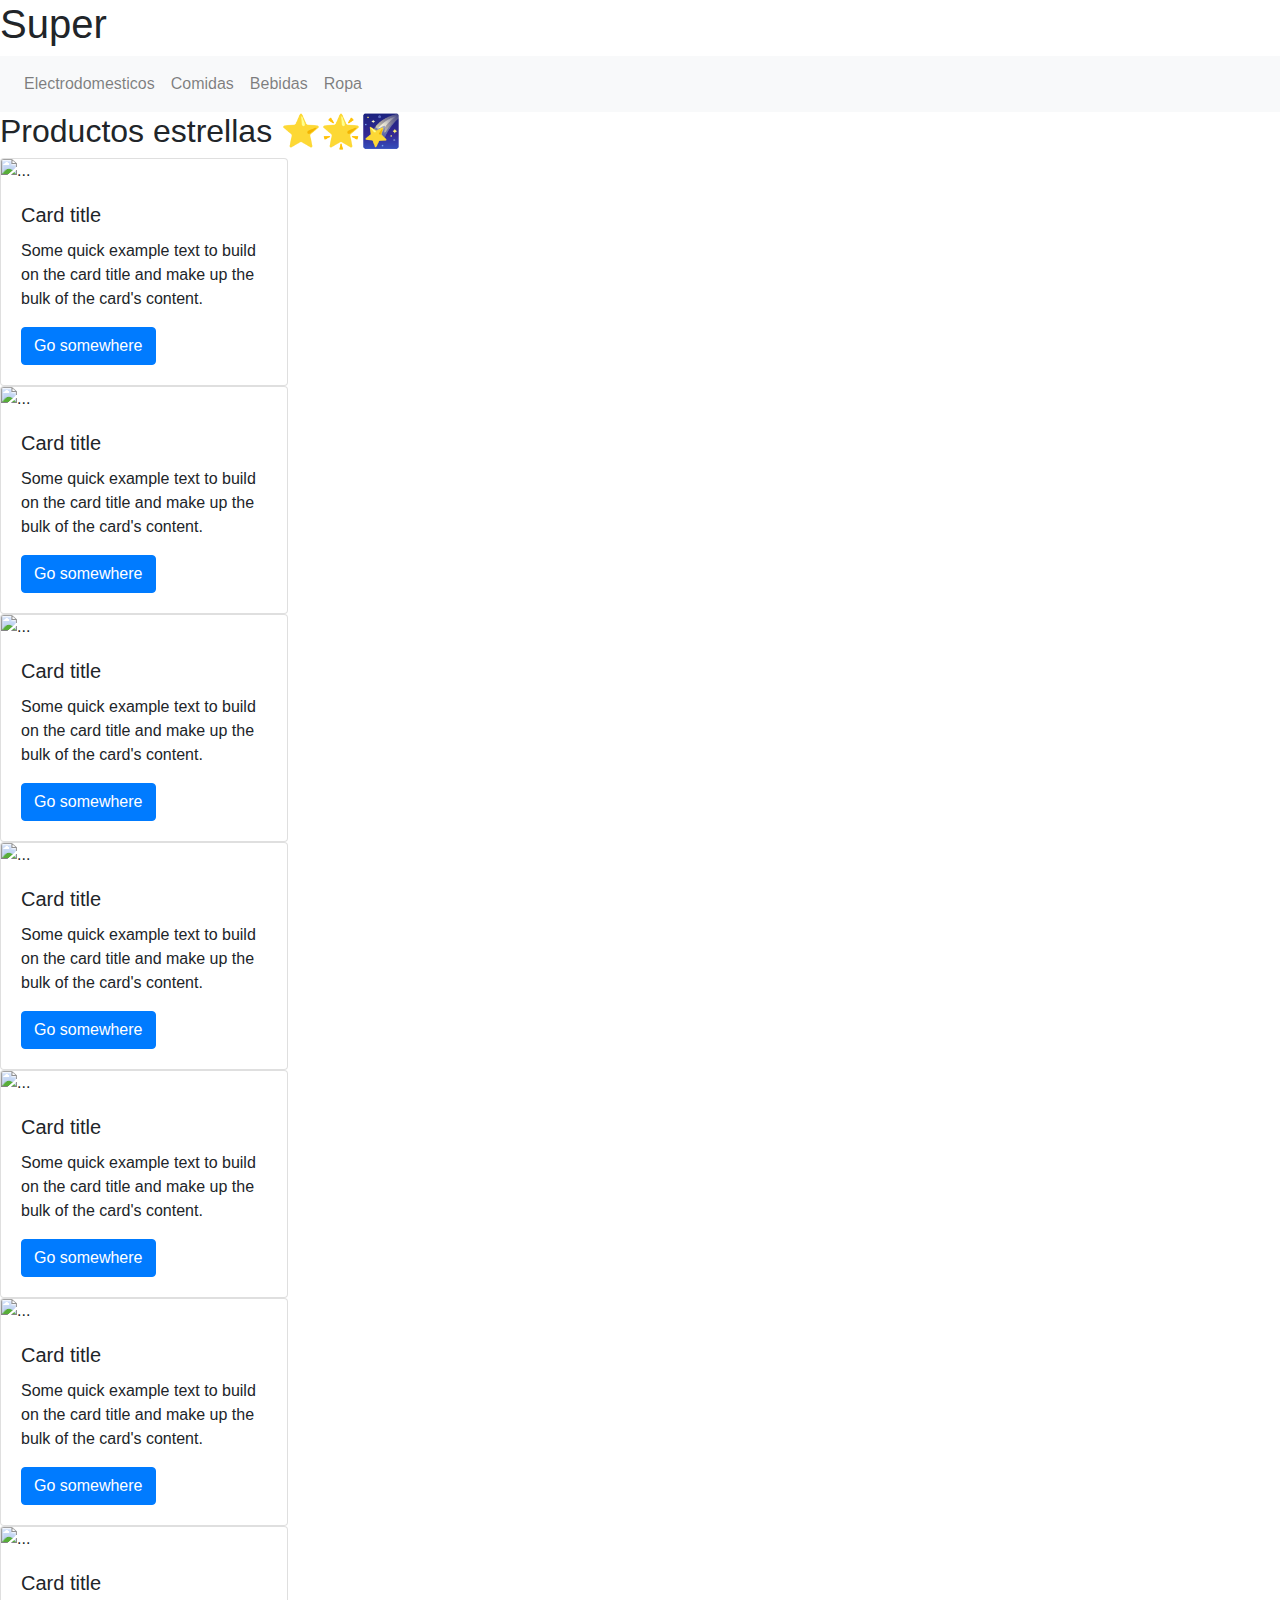
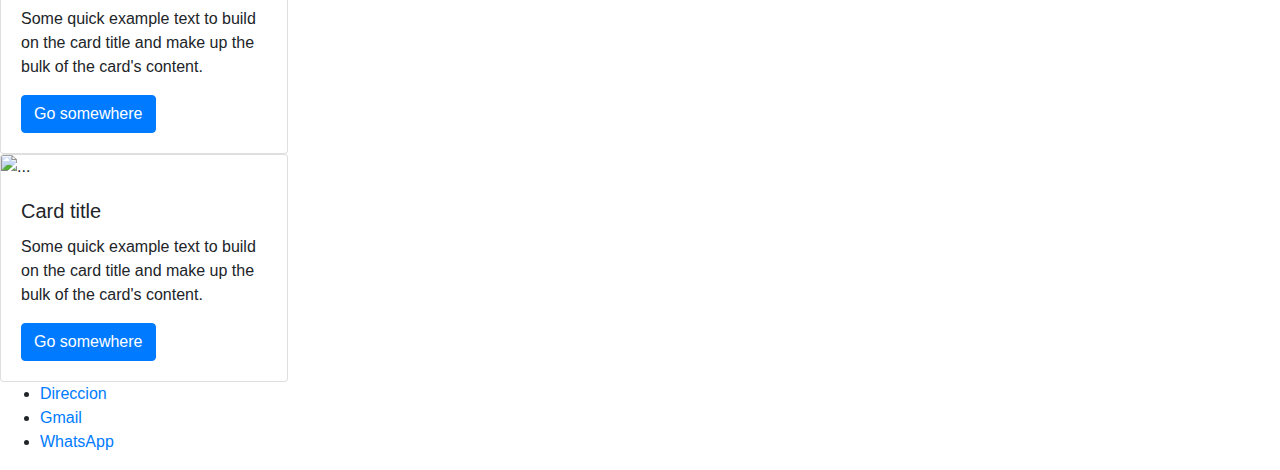
==== index.html @ acb70b24 "Termine el primer header" ====
<!DOCTYPE html>
<html lang="en">
  <head>
    <meta charset="UTF-8" />
    <meta name="viewport" content="width=device-width, initial-scale=1.0" />
    <title>Super</title>
    <link
      rel="stylesheet"
      href="https://maxcdn.bootstrapcdn.com/bootstrap/4.0.0/css/bootstrap.min.css"
      integrity="sha384-Gn5384xqQ1aoWXA+058RXPxPg6fy4IWvTNh0E263XmFcJlSAwiGgFAW/dAiS6JXm"
      crossorigin="anonymous"
    />
    <link rel="stylesheet" href="css/style.css" />
  </head>
  <body>
    <header>
      <h1>Super</h1>
      <nav class="navbar navbar-expand-sm navbar-light bg-light">
        <button
          class="navbar-toggler"
          type="button"
          data-toggle="collapse"
          data-target="#opciones"
        >
          <span class="navbar-toggler-icon"></span>
        </button>
        <div class="collapse navbar-collapse" id="opciones">
          <ul class="navbar-nav">
            <li class="nav-item">
              <a class="nav-link" href="#">Electrodomesticos</a>
            </li>
            <li class="nav-item">
              <a class="nav-link" href="#">Comidas</a>
            </li>
            <li class="nav-item">
              <a class="nav-link" href="#">Bebidas</a>
            </li>
            <li class="nav-item">
              <a class="nav-link" href="#">Ropa</a>
            </li>
          </ul>
        </div>
      </nav>
    </header>
    <main>
        <section>
            <h2>Productos estrellas ⭐🌟🌠</h2>
            <div class="card" style="width: 18rem;">
                <img src="..." class="card-img-top" alt="...">
                <div class="card-body">
                  <h5 class="card-title">Card title</h5>
                  <p class="card-text">Some quick example text to build on the card title and make up the bulk of the card's content.</p>
                  <a href="#" class="btn btn-primary">Go somewhere</a>
                </div>
              </div>
              <div class="card" style="width: 18rem;">
                <img src="..." class="card-img-top" alt="...">
                <div class="card-body">
                  <h5 class="card-title">Card title</h5>
                  <p class="card-text">Some quick example text to build on the card title and make up the bulk of the card's content.</p>
                  <a href="#" class="btn btn-primary">Go somewhere</a>
                </div>
              </div>
              <div class="card" style="width: 18rem;">
                <img src="..." class="card-img-top" alt="...">
                <div class="card-body">
                  <h5 class="card-title">Card title</h5>
                  <p class="card-text">Some quick example text to build on the card title and make up the bulk of the card's content.</p>
                  <a href="#" class="btn btn-primary">Go somewhere</a>
                </div>
              </div>
              <div class="card" style="width: 18rem;">
                <img src="..." class="card-img-top" alt="...">
                <div class="card-body">
                  <h5 class="card-title">Card title</h5>
                  <p class="card-text">Some quick example text to build on the card title and make up the bulk of the card's content.</p>
                  <a href="#" class="btn btn-primary">Go somewhere</a>
                </div>
              </div>
              <div class="card" style="width: 18rem;">
                <img src="..." class="card-img-top" alt="...">
                <div class="card-body">
                  <h5 class="card-title">Card title</h5>
                  <p class="card-text">Some quick example text to build on the card title and make up the bulk of the card's content.</p>
                  <a href="#" class="btn btn-primary">Go somewhere</a>
                </div>
              </div>
              <div class="card" style="width: 18rem;">
                <img src="..." class="card-img-top" alt="...">
                <div class="card-body">
                  <h5 class="card-title">Card title</h5>
                  <p class="card-text">Some quick example text to build on the card title and make up the bulk of the card's content.</p>
                  <a href="#" class="btn btn-primary">Go somewhere</a>
                </div>
              </div>
              <div class="card" style="width: 18rem;">
                <img src="..." class="card-img-top" alt="...">
                <div class="card-body">
                  <h5 class="card-title">Card title</h5>
                  <p class="card-text">Some quick example text to build on the card title and make up the bulk of the card's content.</p>
                  <a href="#" class="btn btn-primary">Go somewhere</a>
                </div>
              </div>
              <div class="card" style="width: 18rem;">
                <img src="..." class="card-img-top" alt="...">
                <div class="card-body">
                  <h5 class="card-title">Card title</h5>
                  <p class="card-text">Some quick example text to build on the card title and make up the bulk of the card's content.</p>
                  <a href="#" class="btn btn-primary">Go somewhere</a>
                </div>
              </div>
              <footer>
                <ul>
                    <li><a href="#">Direccion</a></li>
                    <li><a href="#">Gmail</a></li>
                    <li><a href="#">WhatsApp</a></li>

                </ul>
              </footer>
        </section>
    </main>







    <script
      src="https://code.jquery.com/jquery-3.2.1.slim.min.js"
      integrity="sha384-KJ3o2DKtIkvYIK3UENzmM7KCkRr/rE9/Qpg6aAZGJwFDMVNA/GpGFF93hXpG5KkN"
      crossorigin="anonymous"
    ></script>
    <script
      src="https://cdnjs.cloudflare.com/ajax/libs/popper.js/1.12.9/umd/popper.min.js"
      integrity="sha384-ApNbgh9B+Y1QKtv3Rn7W3mgPxhU9K/ScQsAP7hUibX39j7fakFPskvXusvfa0b4Q"
      crossorigin="anonymous"
    ></script>
    <script
      src="https://maxcdn.bootstrapcdn.com/bootstrap/4.0.0/js/bootstrap.min.js"
      integrity="sha384-JZR6Spejh4U02d8jOt6vLEHfe/JQGiRRSQQxSfFWpi1MquVdAyjUar5+76PVCmYl"
      crossorigin="anonymous"
    ></script>
  </body>
</html>
---- css/style.css ----
/*# sourceMappingURL=style.css.map */
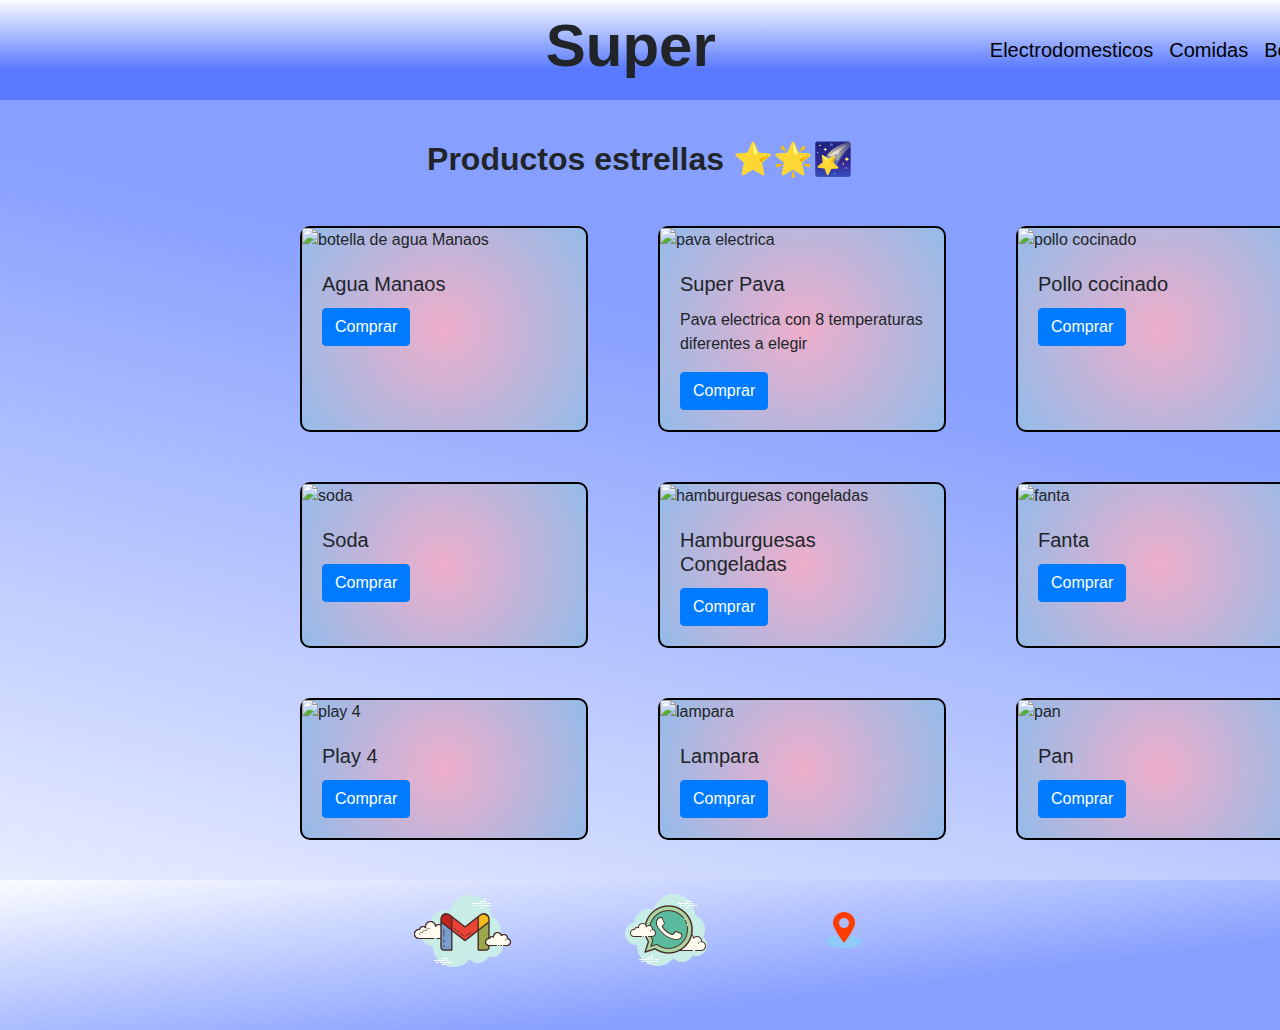
==== commit 60ec202e: "Termine el Index" ====
--- a/index.html
+++ b/index.html
@@ -13,9 +13,10 @@
     <link rel="stylesheet" href="css/style.css" />
   </head>
   <body>
-    <header>
+    <header class="header-index">
+      <img src="img/logo.jpg" alt="logo" />
       <h1>Super</h1>
-      <nav class="navbar navbar-expand-sm navbar-light bg-light">
+      <nav class="navbar navbar-expand-sm navbar-light">
         <button
           class="navbar-toggler"
           type="button"
@@ -42,89 +43,127 @@
         </div>
       </nav>
     </header>
-    <main>
-        <section>
-            <h2>Productos estrellas ⭐🌟🌠</h2>
-            <div class="card" style="width: 18rem;">
-                <img src="..." class="card-img-top" alt="...">
-                <div class="card-body">
-                  <h5 class="card-title">Card title</h5>
-                  <p class="card-text">Some quick example text to build on the card title and make up the bulk of the card's content.</p>
-                  <a href="#" class="btn btn-primary">Go somewhere</a>
-                </div>
-              </div>
-              <div class="card" style="width: 18rem;">
-                <img src="..." class="card-img-top" alt="...">
-                <div class="card-body">
-                  <h5 class="card-title">Card title</h5>
-                  <p class="card-text">Some quick example text to build on the card title and make up the bulk of the card's content.</p>
-                  <a href="#" class="btn btn-primary">Go somewhere</a>
-                </div>
-              </div>
-              <div class="card" style="width: 18rem;">
-                <img src="..." class="card-img-top" alt="...">
-                <div class="card-body">
-                  <h5 class="card-title">Card title</h5>
-                  <p class="card-text">Some quick example text to build on the card title and make up the bulk of the card's content.</p>
-                  <a href="#" class="btn btn-primary">Go somewhere</a>
-                </div>
-              </div>
-              <div class="card" style="width: 18rem;">
-                <img src="..." class="card-img-top" alt="...">
-                <div class="card-body">
-                  <h5 class="card-title">Card title</h5>
-                  <p class="card-text">Some quick example text to build on the card title and make up the bulk of the card's content.</p>
-                  <a href="#" class="btn btn-primary">Go somewhere</a>
-                </div>
-              </div>
-              <div class="card" style="width: 18rem;">
-                <img src="..." class="card-img-top" alt="...">
-                <div class="card-body">
-                  <h5 class="card-title">Card title</h5>
-                  <p class="card-text">Some quick example text to build on the card title and make up the bulk of the card's content.</p>
-                  <a href="#" class="btn btn-primary">Go somewhere</a>
-                </div>
-              </div>
-              <div class="card" style="width: 18rem;">
-                <img src="..." class="card-img-top" alt="...">
-                <div class="card-body">
-                  <h5 class="card-title">Card title</h5>
-                  <p class="card-text">Some quick example text to build on the card title and make up the bulk of the card's content.</p>
-                  <a href="#" class="btn btn-primary">Go somewhere</a>
-                </div>
-              </div>
-              <div class="card" style="width: 18rem;">
-                <img src="..." class="card-img-top" alt="...">
-                <div class="card-body">
-                  <h5 class="card-title">Card title</h5>
-                  <p class="card-text">Some quick example text to build on the card title and make up the bulk of the card's content.</p>
-                  <a href="#" class="btn btn-primary">Go somewhere</a>
-                </div>
-              </div>
-              <div class="card" style="width: 18rem;">
-                <img src="..." class="card-img-top" alt="...">
-                <div class="card-body">
-                  <h5 class="card-title">Card title</h5>
-                  <p class="card-text">Some quick example text to build on the card title and make up the bulk of the card's content.</p>
-                  <a href="#" class="btn btn-primary">Go somewhere</a>
-                </div>
-              </div>
-              <footer>
-                <ul>
-                    <li><a href="#">Direccion</a></li>
-                    <li><a href="#">Gmail</a></li>
-                    <li><a href="#">WhatsApp</a></li>
+    <main class="main-index">
+      <section>
+        <h2>Productos estrellas ⭐🌟🌠</h2>
+        <div class="card-index">
+          <div class="card" style="width: 18rem">
+            <img
+              src="https://distribuidorabelgrano.com/wp-content/uploads/2020/11/bidon-manaos-e1604442066608.png"
+              class="card-img-top"
+              alt="botella de agua Manaos"
+            />
+            <div class="card-body">
+              <h5 class="card-title">Agua Manaos</h5>
 
-                </ul>
-              </footer>
-        </section>
+              <a href="#" class="btn  btn-primary">Comprar</a>
+            </div>
+          </div>
+          <div class="card" style="width: 18rem">
+            <img
+              src="https://www.unmundo.com.ar/4543-large_default/pava-electrica-hervidora-c-corte-mate-jahro.jpg"
+              class="card-img-top"
+              alt="pava electrica"
+            />
+            <div class="card-body">
+              <h5 class="card-title">Super Pava</h5>
+              <p class="card-text">
+                Pava electrica con 8 temperaturas diferentes a elegir
+              </p>
+              <a href="#" class="btn  btn-primary">Comprar</a>
+            </div>
+          </div>
+          <div class="card" style="width: 18rem">
+            <img src="https://charparin.com.ar/wp-content/uploads/2019/08/pa-pollo.jpg" class="card-img-top" alt="pollo cocinado" />
+            <div class="card-body">
+              <h5 class="card-title">Pollo cocinado</h5>
+              
+              <a href="#" class="btn  btn-primary">Comprar</a>
+            </div>
+          </div>
+          <div class="card" style="width: 18rem">
+            <img src="https://indusoda.com.ar/wp-content/uploads/2017/02/soda_ivess_sifon_descartable_zona_sur.png" class="card-img-top" alt="soda" />
+            <div class="card-body">
+              <h5 class="card-title">Soda</h5>
+              
+              <a href="#" class="btn  btn-primary">Comprar</a>
+            </div>
+          </div>
+          <div class="card" style="width: 18rem">
+            <img
+              src="https://www.paladini.com.ar/assets/img/productos/productos/hamburguesas-congeladas-grandes.png"
+              alt="hamburguesas congeladas"
+            />
+            <div class="card-body">
+              <h5 class="card-title">Hamburguesas Congeladas</h5>
+              
+              <a href="#" class="btn  btn-primary">Comprar</a>
+            </div>
+          </div>
+          <div class="card" style="width: 18rem">
+            <img
+              src="https://dcdn.mitiendanube.com/stores/001/151/835/products/77908950010171-f5d162eb6218e6544815890789301064-640-0.jpg"
+              class="card-img-top"
+              alt="fanta"
+            />
+            <div class="card-body">
+              <h5 class="card-title">Fanta</h5>
+
+              <a href="#" class="btn  btn-primary">Comprar</a>
+            </div>
+          </div>
+          <div class="card" style="width: 18rem">
+            <img
+              src="https://cdn.ndtv.com/tech/gadgets/ps4_500gb_tlou_gow_3.jpg"
+              class="card-img-top"
+              alt="play 4"
+            />
+            <div class="card-body">
+              <h5 class="card-title">Play 4</h5>
+             
+              <a href="#" class="btn  btn-primary">Comprar</a>
+            </div>
+          </div>
+          <div class="card" style="width: 18rem">
+            <img
+              src="https://acdn.mitiendanube.com/stores/933/006/products/lampara-luccca1-1b9368479e31ab3ee715925997898568-1024-1024.jpg"
+              class="card-img-top"
+              alt="lampara"
+            />
+            <div class="card-body">
+              <h5 class="card-title">Lampara</h5>
+
+              <a href="#" class="btn  btn-primary">Comprar</a>
+            </div>
+          </div>
+          <div class="card" style="width: 18rem">
+            <img
+              src="https://sinreservas.com.ar/download/multimedia.normal.9e168a300a17b4ba.RGlleiBncmFuZGVzIGNvbWJpbmFjaW9uZXMgYXJnZW5fbm9ybWFsLndlYnA%3D.webp"
+              class="card-img-top"
+              alt="pan"
+            />
+            <div class="card-body">
+              <h5 class="card-title">Pan</h5>
+
+              <a href="#" class="btn  btn-primary">Comprar</a>
+            </div>
+          </div>
+        </div>
+        <footer class="footer-index">
+          <ul>
+            <li>
+              <a href="#"><img src="img/gmail.png" alt="gmail" /></a>
+            </li>
+            <li>
+              <a href="#"><img src="img/whatsapp.png" alt="whatsapp" /></a>
+            </li>
+            <li>
+              <a href="#"><img src="img/ubicacion.png" alt="ubicacion" /></a>
+            </li>
+          </ul>
+        </footer>
+      </section>
     </main>
-
-
-
-
-
-
 
     <script
       src="https://code.jquery.com/jquery-3.2.1.slim.min.js"
--- a/css/style.css
+++ b/css/style.css
@@ -1,3 +1,110 @@
+* {
+  margin: 0;
+  padding: 0;
+}
 
+.zoom, .header-index nav div ul li a, .header-index h1, .header-index img {
+  transition: all 0.3s;
+}
+.zoom:hover, .header-index nav div ul li a:hover, .header-index h1:hover, .header-index img:hover {
+  transform: scale(1.1);
+}
+
+.header-index {
+  background: rgb(89, 122, 255);
+  background: linear-gradient(0deg, rgb(89, 122, 255) 31%, rgb(250, 252, 255) 100%);
+  display: flex;
+  justify-content: center;
+  align-items: center;
+  height: 100px;
+  font-family: Arial, Helvetica, sans-serif;
+}
+.header-index img {
+  height: 90px;
+  border-radius: 50%;
+}
+.header-index h1 {
+  margin-left: 250px;
+  padding: 0px 250px 0px 350px;
+  font-size: 60px;
+  font-weight: bold;
+}
+.header-index h1:hover {
+  text-shadow: 4px 4px 4px #fff;
+}
+.header-index nav div ul li a {
+  font-size: 20px;
+  color: #000 !important;
+}
+.header-index nav div ul li a:hover {
+  text-shadow: 4px 4px 4px #fff;
+}
+
+.main-index {
+  background: rgb(135, 159, 255);
+  background: linear-gradient(194deg, rgb(135, 159, 255) 29%, rgb(250, 252, 255) 100%);
+}
+.main-index section h2 {
+  padding: 40px;
+  text-align: center;
+  font-family: Arial, Helvetica, sans-serif;
+  font-weight: bold;
+}
+
+.main-index section .card-index {
+  width: 80%;
+  display: grid;
+  grid-template-columns: repeat(3, 1fr);
+  margin-left: 300px;
+  gap: 50px;
+  margin-bottom: 40px;
+}
+.main-index section .card-index .card {
+  border-radius: 10px;
+  border: 2px solid #000;
+  background: rgb(238, 174, 202);
+  background: radial-gradient(circle, rgb(238, 174, 202) 0%, rgb(148, 187, 233) 100%);
+  transition: all 1s;
+}
+.main-index section .card-index .card:hover {
+  -webkit-box-shadow: 0px 6px 67px 18px rgb(238, 174, 202);
+  -moz-box-shadow: 0px 6px 67px 18px rgb(238, 174, 202);
+  box-shadow: 0px 6px 67px 18px rgb(238, 174, 202);
+}
+
+@keyframes mover-icono {
+  10% {
+    transform: rotate(20deg);
+  }
+  50% {
+    transform: rotate(-40deg);
+  }
+  100% {
+    transform: rotate(20deg);
+  }
+}
+.footer-index {
+  background: rgb(135, 159, 255);
+  background: linear-gradient(353deg, rgb(135, 159, 255) 29%, rgb(250, 252, 255) 100%);
+  height: 150px;
+  display: flex;
+  justify-content: center;
+  text-align: center;
+}
+.footer-index ul li {
+  display: inline-block;
+}
+.footer-index ul li a {
+  color: #000;
+  font-size: 20px;
+  margin: 50px;
+}
+.footer-index ul li a img {
+  animation-name: mover-icono;
+  animation-duration: 3s;
+  animation-timing-function: linear;
+  animation-delay: 5s;
+  animation-iteration-count: infinite;
+}
 
 /*# sourceMappingURL=style.css.map */
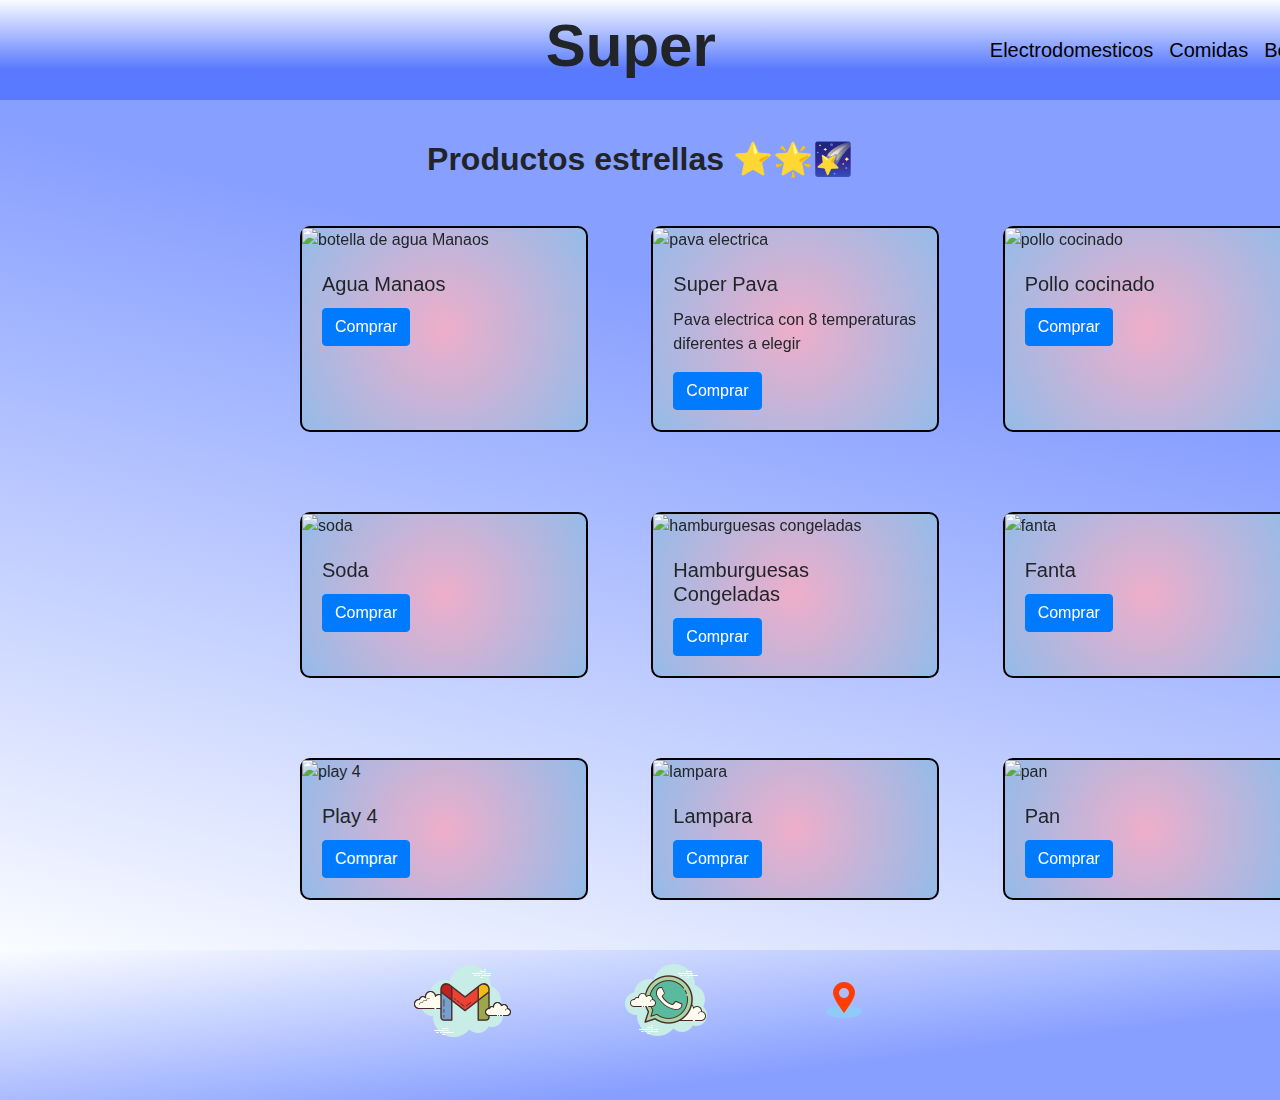
==== commit a3652acf: "Termine la parte de Electrodomesticos" ====
--- a/index.html
+++ b/index.html
@@ -10,6 +10,7 @@
       integrity="sha384-Gn5384xqQ1aoWXA+058RXPxPg6fy4IWvTNh0E263XmFcJlSAwiGgFAW/dAiS6JXm"
       crossorigin="anonymous"
     />
+    <link href="https://unpkg.com/aos@2.3.1/dist/aos.css" rel="stylesheet" />
     <link rel="stylesheet" href="css/style.css" />
   </head>
   <body>
@@ -28,7 +29,9 @@
         <div class="collapse navbar-collapse" id="opciones">
           <ul class="navbar-nav">
             <li class="nav-item">
-              <a class="nav-link" href="#">Electrodomesticos</a>
+              <a class="nav-link" href="html/electrodomesticos.html"
+                >Electrodomesticos</a
+              >
             </li>
             <li class="nav-item">
               <a class="nav-link" href="#">Comidas</a>
@@ -47,7 +50,7 @@
       <section>
         <h2>Productos estrellas ⭐🌟🌠</h2>
         <div class="card-index">
-          <div class="card" style="width: 18rem">
+          <div class="card" style="width: 18rem" data-aos="zoom-in">
             <img
               src="https://distribuidorabelgrano.com/wp-content/uploads/2020/11/bidon-manaos-e1604442066608.png"
               class="card-img-top"
@@ -56,10 +59,10 @@
             <div class="card-body">
               <h5 class="card-title">Agua Manaos</h5>
 
-              <a href="#" class="btn  btn-primary">Comprar</a>
+              <a href="#" class="btn btn-primary">Comprar</a>
             </div>
           </div>
-          <div class="card" style="width: 18rem">
+          <div class="card" style="width: 18rem" data-aos="zoom-in">
             <img
               src="https://www.unmundo.com.ar/4543-large_default/pava-electrica-hervidora-c-corte-mate-jahro.jpg"
               class="card-img-top"
@@ -70,37 +73,45 @@
               <p class="card-text">
                 Pava electrica con 8 temperaturas diferentes a elegir
               </p>
-              <a href="#" class="btn  btn-primary">Comprar</a>
+              <a href="#" class="btn btn-primary">Comprar</a>
             </div>
           </div>
-          <div class="card" style="width: 18rem">
-            <img src="https://charparin.com.ar/wp-content/uploads/2019/08/pa-pollo.jpg" class="card-img-top" alt="pollo cocinado" />
+          <div class="card" style="width: 18rem" data-aos="zoom-in">
+            <img
+              src="https://charparin.com.ar/wp-content/uploads/2019/08/pa-pollo.jpg"
+              class="card-img-top"
+              alt="pollo cocinado"
+            />
             <div class="card-body">
               <h5 class="card-title">Pollo cocinado</h5>
-              
-              <a href="#" class="btn  btn-primary">Comprar</a>
+
+              <a href="#" class="btn btn-primary">Comprar</a>
             </div>
           </div>
-          <div class="card" style="width: 18rem">
-            <img src="https://indusoda.com.ar/wp-content/uploads/2017/02/soda_ivess_sifon_descartable_zona_sur.png" class="card-img-top" alt="soda" />
+          <div class="card" style="width: 18rem" data-aos="zoom-in">
+            <img
+              src="https://indusoda.com.ar/wp-content/uploads/2017/02/soda_ivess_sifon_descartable_zona_sur.png"
+              class="card-img-top"
+              alt="soda"
+            />
             <div class="card-body">
               <h5 class="card-title">Soda</h5>
-              
-              <a href="#" class="btn  btn-primary">Comprar</a>
+
+              <a href="#" class="btn btn-primary">Comprar</a>
             </div>
           </div>
-          <div class="card" style="width: 18rem">
+          <div class="card" style="width: 18rem" data-aos="zoom-in">
             <img
               src="https://www.paladini.com.ar/assets/img/productos/productos/hamburguesas-congeladas-grandes.png"
               alt="hamburguesas congeladas"
             />
             <div class="card-body">
               <h5 class="card-title">Hamburguesas Congeladas</h5>
-              
-              <a href="#" class="btn  btn-primary">Comprar</a>
+
+              <a href="#" class="btn btn-primary">Comprar</a>
             </div>
           </div>
-          <div class="card" style="width: 18rem">
+          <div class="card" style="width: 18rem" data-aos="zoom-in">
             <img
               src="https://dcdn.mitiendanube.com/stores/001/151/835/products/77908950010171-f5d162eb6218e6544815890789301064-640-0.jpg"
               class="card-img-top"
@@ -109,7 +120,7 @@
             <div class="card-body">
               <h5 class="card-title">Fanta</h5>
 
-              <a href="#" class="btn  btn-primary">Comprar</a>
+              <a href="#" class="btn btn-primary">Comprar</a>
             </div>
           </div>
           <div class="card" style="width: 18rem">
@@ -120,11 +131,11 @@
             />
             <div class="card-body">
               <h5 class="card-title">Play 4</h5>
-             
-              <a href="#" class="btn  btn-primary">Comprar</a>
+
+              <a href="#" class="btn btn-primary">Comprar</a>
             </div>
           </div>
-          <div class="card" style="width: 18rem">
+          <div class="card" style="width: 18rem" data-aos="zoom-in">
             <img
               src="https://acdn.mitiendanube.com/stores/933/006/products/lampara-luccca1-1b9368479e31ab3ee715925997898568-1024-1024.jpg"
               class="card-img-top"
@@ -133,10 +144,10 @@
             <div class="card-body">
               <h5 class="card-title">Lampara</h5>
 
-              <a href="#" class="btn  btn-primary">Comprar</a>
+              <a href="#" class="btn btn-primary">Comprar</a>
             </div>
           </div>
-          <div class="card" style="width: 18rem">
+          <div class="card" style="width: 18rem" data-aos="zoom-in">
             <img
               src="https://sinreservas.com.ar/download/multimedia.normal.9e168a300a17b4ba.RGlleiBncmFuZGVzIGNvbWJpbmFjaW9uZXMgYXJnZW5fbm9ybWFsLndlYnA%3D.webp"
               class="card-img-top"
@@ -145,25 +156,25 @@
             <div class="card-body">
               <h5 class="card-title">Pan</h5>
 
-              <a href="#" class="btn  btn-primary">Comprar</a>
+              <a href="#" class="btn btn-primary">Comprar</a>
             </div>
           </div>
         </div>
-        <footer class="footer-index">
-          <ul>
-            <li>
-              <a href="#"><img src="img/gmail.png" alt="gmail" /></a>
-            </li>
-            <li>
-              <a href="#"><img src="img/whatsapp.png" alt="whatsapp" /></a>
-            </li>
-            <li>
-              <a href="#"><img src="img/ubicacion.png" alt="ubicacion" /></a>
-            </li>
-          </ul>
-        </footer>
       </section>
     </main>
+    <footer class="footer-index">
+      <ul>
+        <li>
+          <a href="#"><img src="img/gmail.png" alt="gmail" /></a>
+        </li>
+        <li>
+          <a href="#"><img src="img/whatsapp.png" alt="whatsapp" /></a>
+        </li>
+        <li>
+          <a href="#"><img src="img/ubicacion.png" alt="ubicacion" /></a>
+        </li>
+      </ul>
+    </footer>
 
     <script
       src="https://code.jquery.com/jquery-3.2.1.slim.min.js"
@@ -180,5 +191,9 @@
       integrity="sha384-JZR6Spejh4U02d8jOt6vLEHfe/JQGiRRSQQxSfFWpi1MquVdAyjUar5+76PVCmYl"
       crossorigin="anonymous"
     ></script>
+    <script src="https://unpkg.com/aos@2.3.1/dist/aos.js"></script>
+    <script>
+      AOS.init();
+    </script>
   </body>
 </html>
--- a/css/style.css
+++ b/css/style.css
@@ -3,13 +3,25 @@
   padding: 0;
 }
 
-.zoom, .header-index nav div ul li a, .header-index h1, .header-index img {
+@keyframes mover-icono {
+  10% {
+    transform: rotate(20deg);
+  }
+  50% {
+    transform: rotate(-40deg);
+  }
+  100% {
+    transform: rotate(20deg);
+  }
+}
+.zoom, .mian-electrodomesticos section .grid img, .header-electrodomesticos nav div ul li a, .header-electrodomesticos img, .header-index nav div ul li a, .header-index h1, .header-index img {
   transition: all 0.3s;
 }
-.zoom:hover, .header-index nav div ul li a:hover, .header-index h1:hover, .header-index img:hover {
-  transform: scale(1.1);
+.zoom:hover, .mian-electrodomesticos section .grid img:hover, .header-electrodomesticos nav div ul li a:hover, .header-electrodomesticos img:hover, .header-index nav div ul li a:hover, .header-index h1:hover, .header-index img:hover {
+  transform: scale(1.09);
 }
 
+/*Index*/
 .header-index {
   background: rgb(89, 122, 255);
   background: linear-gradient(0deg, rgb(89, 122, 255) 31%, rgb(250, 252, 255) 100%);
@@ -40,6 +52,34 @@
   text-shadow: 4px 4px 4px #fff;
 }
 
+/*Electrodomesticos*/
+.header-electrodomesticos {
+  display: flex;
+  justify-content: space-between;
+  align-items: center;
+  background: rgb(0, 117, 255);
+  background: radial-gradient(circle, rgb(0, 117, 255) 4%, rgb(255, 255, 255) 100%);
+}
+.header-electrodomesticos img {
+  height: 90px;
+  border-radius: 50%;
+  margin: 10px;
+  margin-left: 100px;
+}
+.header-electrodomesticos nav div ul li a {
+  font-size: 25px;
+  color: #000 !important;
+  transition: all 0.5;
+}
+.header-electrodomesticos nav div ul li a:hover {
+  text-shadow: 2px 2px 16px rgb(209, 102, 221), 4px 4px 16px #d66, 2px 2px 7px rgb(221, 197, 102);
+}
+.header-electrodomesticos h1 {
+  font-weight: 900;
+  margin-right: 100px;
+}
+
+/*Main Index*/
 .main-index {
   background: rgb(135, 159, 255);
   background: linear-gradient(194deg, rgb(135, 159, 255) 29%, rgb(250, 252, 255) 100%);
@@ -51,19 +91,53 @@
   font-weight: bold;
 }
 
+/*Main Electrodomesticos*/
+.mian-electrodomesticos {
+  background: rgb(0, 117, 255);
+  background: linear-gradient(174deg, rgb(0, 117, 255) 4%, rgb(255, 255, 255) 100%);
+}
+.mian-electrodomesticos section h2 {
+  text-align: center;
+  padding: 50px 0px 50px 0px;
+  font-weight: bold;
+}
+.mian-electrodomesticos section h2:hover {
+  text-shadow: 4px 4px 4px #fff;
+}
+.mian-electrodomesticos section .grid {
+  width: 90%;
+  max-width: 1100px;
+  margin: auto;
+  display: grid;
+  grid-template-columns: repeat(auto-fit, minmax(280px, 1fr));
+  gap: 30px;
+}
+.mian-electrodomesticos section .grid img {
+  height: 90%;
+  width: 100%;
+  object-fit: contain;
+  background: rgb(0, 117, 255);
+  background: linear-gradient(174deg, rgb(9, 68, 136) 4%, rgb(255, 255, 255) 100%);
+}
+.mian-electrodomesticos section .grid img:hover {
+  -webkit-box-shadow: 1px -5px 100px 111px rgb(0, 252, 218);
+  -moz-box-shadow: 1px -5px 100px 111px rgb(83, 143, 253);
+  box-shadow: 1px -5px 100px 11px rgb(147, 157, 250);
+}
+
 .main-index section .card-index {
   width: 80%;
   display: grid;
   grid-template-columns: repeat(3, 1fr);
   margin-left: 300px;
-  gap: 50px;
-  margin-bottom: 40px;
+  gap: 30px;
 }
 .main-index section .card-index .card {
   border-radius: 10px;
   border: 2px solid #000;
   background: rgb(238, 174, 202);
   background: radial-gradient(circle, rgb(238, 174, 202) 0%, rgb(148, 187, 233) 100%);
+  margin-bottom: 50px;
   transition: all 1s;
 }
 .main-index section .card-index .card:hover {
@@ -72,17 +146,7 @@
   box-shadow: 0px 6px 67px 18px rgb(238, 174, 202);
 }
 
-@keyframes mover-icono {
-  10% {
-    transform: rotate(20deg);
-  }
-  50% {
-    transform: rotate(-40deg);
-  }
-  100% {
-    transform: rotate(20deg);
-  }
-}
+/*Footer Index*/
 .footer-index {
   background: rgb(135, 159, 255);
   background: linear-gradient(353deg, rgb(135, 159, 255) 29%, rgb(250, 252, 255) 100%);
@@ -95,8 +159,6 @@
   display: inline-block;
 }
 .footer-index ul li a {
-  color: #000;
-  font-size: 20px;
   margin: 50px;
 }
 .footer-index ul li a img {
@@ -107,4 +169,27 @@
   animation-iteration-count: infinite;
 }
 
+/*Footer Electrodomesticos*/
+.footer-electrodomesticos {
+  background: rgb(0, 117, 255);
+  background: radial-gradient(circle, rgb(0, 117, 255) 0%, rgb(0, 0, 0) 100%);
+  height: 150px;
+  display: flex;
+  justify-content: center;
+  text-align: center;
+}
+.footer-electrodomesticos ul li {
+  display: inline-block;
+  padding-top: 25px;
+}
+.footer-electrodomesticos ul li a {
+  margin: 50px;
+}
+.footer-electrodomesticos ul li a img {
+  animation-name: mover-icono;
+  animation-duration: 5s;
+  animation-timing-function: linear;
+  animation-iteration-count: infinite;
+}
+
 /*# sourceMappingURL=style.css.map */
